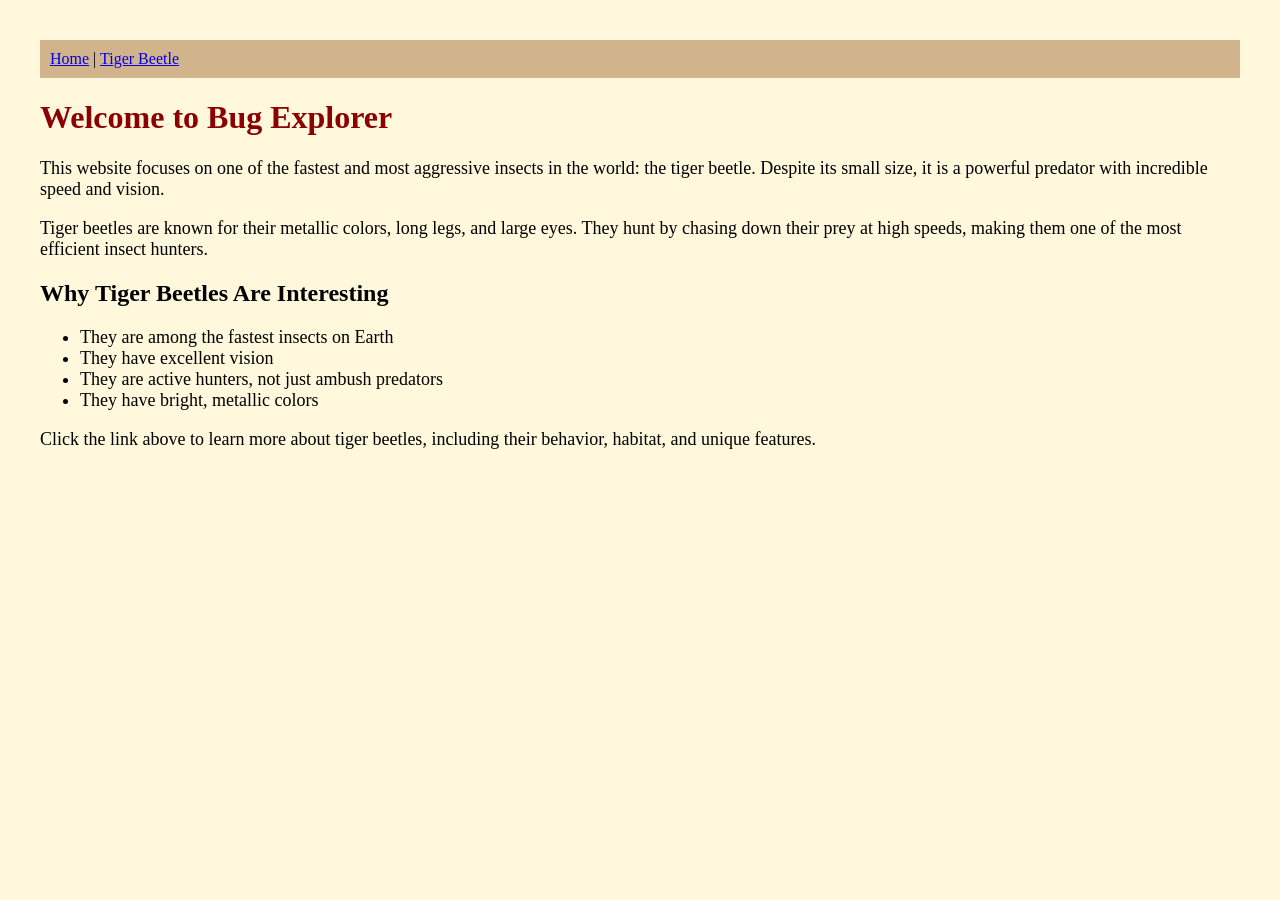
==== index.html @ ec9c7792 "Added index and images" ====
<!DOCTYPE html>
<html lang="en">
<head>
    <meta charset="UTF-8">
    <title>Bug Explorer - Tiger Beetle</title>
</head>
<body style="background-color: #fff8dc; color: black; margin: 20px; padding: 20px;">

    
    <nav style="background-color: #d2b48c; padding: 10px; margin-bottom: 20px;">
        <a href="index.html">Home</a> |
        <a href="html/project2.html">Tiger Beetle</a>
    </nav>

    <h1 style="color: darkred;">Welcome to Bug Explorer</h1>

    <p style="font-size: 18px;">
        This website focuses on one of the fastest and most aggressive insects in the world: the tiger beetle.
        Despite its small size, it is a powerful predator with incredible speed and vision.
    </p>

    <p style="font-size: 18px;">
        Tiger beetles are known for their metallic colors, long legs, and large eyes.
        They hunt by chasing down their prey at high speeds, making them one of the
        most efficient insect hunters.
    </p>

    <h2>Why Tiger Beetles Are Interesting</h2>
    <ul style="font-size: 18px;">
        <li>They are among the fastest insects on Earth</li>
        <li>They have excellent vision</li>
        <li>They are active hunters, not just ambush predators</li>
        <li>They have bright, metallic colors</li>
    </ul>

    <p style="font-size: 18px;">
        Click the link above to learn more about tiger beetles, including their behavior,
        habitat, and unique features.
    </p>

</body>
</html>
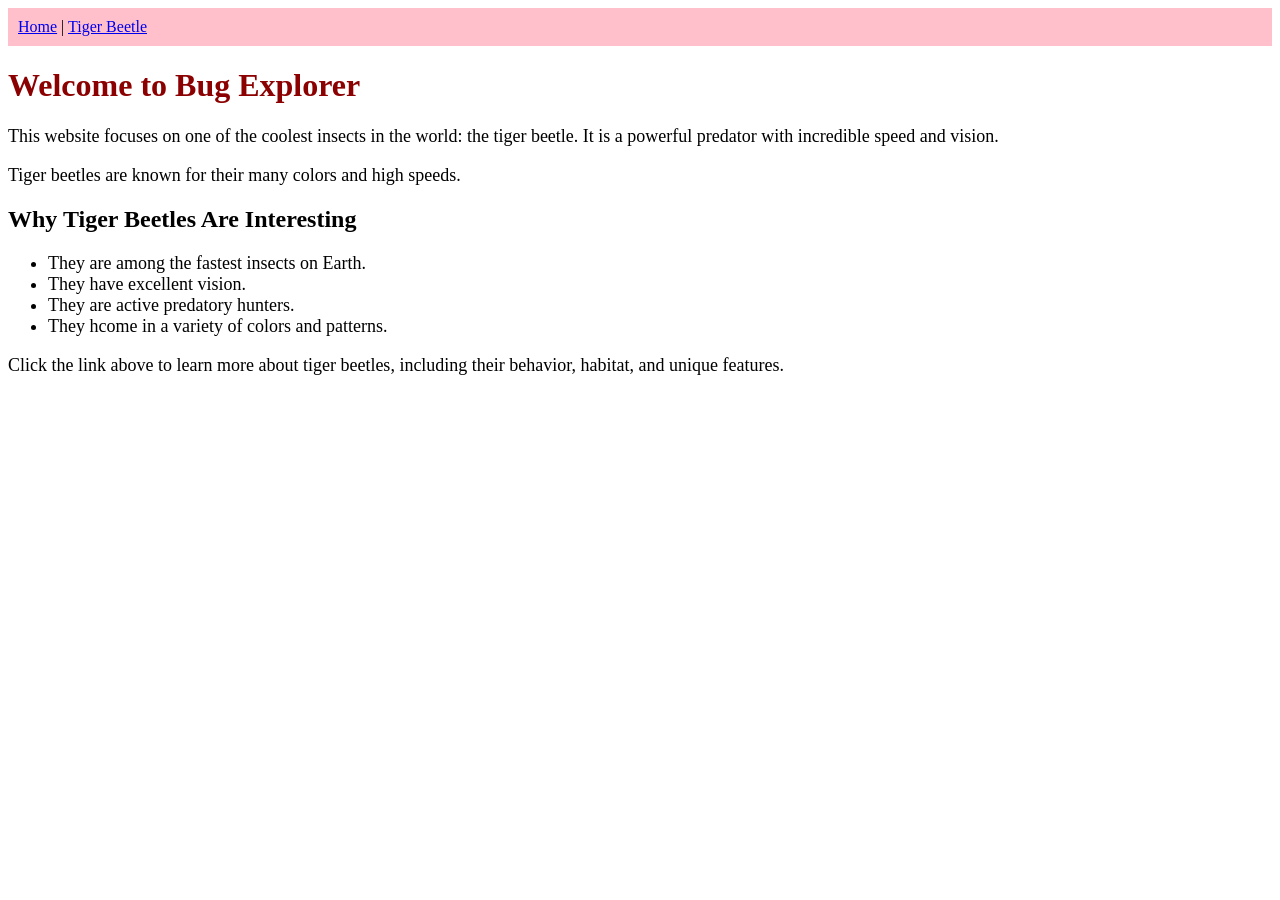
==== commit 0a6ce533: "Fix image paths and add images" ====
--- a/index.html
+++ b/index.html
@@ -4,10 +4,10 @@
     <meta charset="UTF-8">
     <title>Bug Explorer - Tiger Beetle</title>
 </head>
-<body style="background-color: #fff8dc; color: black; margin: 20px; padding: 20px;">
+<body style="background-color: pink'; color: black; margin: 20px; padding: 20px;">
 
     
-    <nav style="background-color: #d2b48c; padding: 10px; margin-bottom: 20px;">
+    <nav style="background-color: pink; padding: 10px; margin-bottom: 20px;">
         <a href="index.html">Home</a> |
         <a href="html/project2.html">Tiger Beetle</a>
     </nav>
@@ -15,22 +15,20 @@
     <h1 style="color: darkred;">Welcome to Bug Explorer</h1>
 
     <p style="font-size: 18px;">
-        This website focuses on one of the fastest and most aggressive insects in the world: the tiger beetle.
-        Despite its small size, it is a powerful predator with incredible speed and vision.
+        This website focuses on one of the coolest insects in the world: the tiger beetle.
+        It is a powerful predator with incredible speed and vision.
     </p>
 
     <p style="font-size: 18px;">
-        Tiger beetles are known for their metallic colors, long legs, and large eyes.
-        They hunt by chasing down their prey at high speeds, making them one of the
-        most efficient insect hunters.
+        Tiger beetles are known for their many colors and high speeds.
     </p>
 
     <h2>Why Tiger Beetles Are Interesting</h2>
     <ul style="font-size: 18px;">
-        <li>They are among the fastest insects on Earth</li>
-        <li>They have excellent vision</li>
-        <li>They are active hunters, not just ambush predators</li>
-        <li>They have bright, metallic colors</li>
+        <li>They are among the fastest insects on Earth.</li>
+        <li>They have excellent vision.</li>
+        <li>They are active predatory hunters.</li>
+        <li>They hcome in a variety of colors and patterns.</li>
     </ul>
 
     <p style="font-size: 18px;">
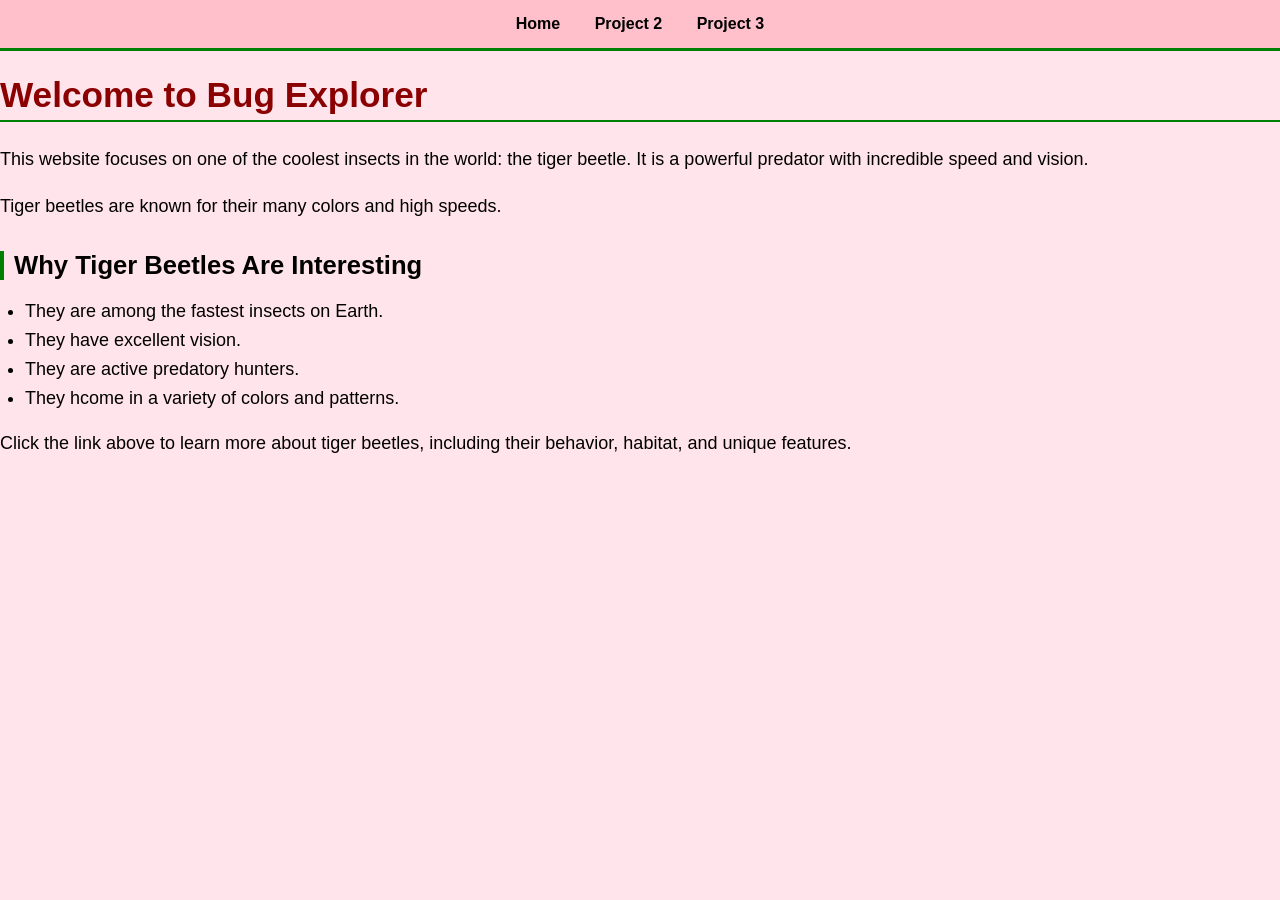
==== commit 7054ee1f: "Adding CSS" ====
--- a/index.html
+++ b/index.html
@@ -2,15 +2,19 @@
 <html lang="en">
 <head>
     <meta charset="UTF-8">
-    <title>Bug Explorer - Tiger Beetle</title>
+    <title>Tiger Beetle Explorer</title>
+    <link rel="stylesheet" href="css/styles.css">
+
 </head>
-<body style="background-color: pink'; color: black; margin: 20px; padding: 20px;">
+
+<body>
+   <nav>
+    <a href="index.html">Home</a>
+    <a href="html/project2.html">Project 2</a>
+    <a href="html/project3.html">Project 3</a>
+</nav> 
 
     
-    <nav style="background-color: pink; padding: 10px; margin-bottom: 20px;">
-        <a href="index.html">Home</a> |
-        <a href="html/project2.html">Tiger Beetle</a>
-    </nav>
 
     <h1 style="color: darkred;">Welcome to Bug Explorer</h1>
 
--- a/css/styles.css
+++ b/css/styles.css
@@ -0,0 +1,93 @@
+/* Page background + text */
+body {
+    background-color: #ffe4ec;
+    color: black;
+    font-family: Arial, Helvetica, sans-serif;
+    margin: 0;
+    padding: 0;
+}
+
+/* Navigation bar */
+nav {
+    background-color: #ffc0cb; 
+    padding: 15px;
+    text-align: center;
+    border-bottom: 3px solid green;
+}
+
+/* Navigation links */
+nav a {
+    color: black;
+    text-decoration: none;
+    margin: 0 15px;
+    font-weight: bold;
+}
+
+nav a:hover {
+    color: green;
+    text-decoration: underline;
+}
+
+
+header, main {
+    margin: 20px;
+    padding: 10px;
+}
+
+h1 {
+    color: black;
+    font-size: 2.2em;
+    border-bottom: 2px solid green;
+    padding-bottom: 5px;
+}
+
+h2 {
+    color: black;
+    font-size: 1.6em;
+    margin-top: 30px;
+    border-left: 4px solid green;
+    padding-left: 10px;
+}
+
+h3 {
+    color: black;
+    font-size: 1.2em;
+    margin-top: 20px;
+}
+
+p {
+    font-size: 1.05em;
+    line-height: 1.6;
+    margin-bottom: 15px;
+}
+
+ul {
+    padding-left: 25px;
+    margin-bottom: 20px;
+}
+
+li {
+    margin-bottom: 8px;
+}
+
+img {
+    width: 300px;
+    max-width: 100%;
+    height: auto;
+    display: block;
+    margin: 15px 0;
+    border: 3px solid green;
+    padding: 5px;
+    background-color: white;
+}
+
+table {
+    border-collapse: collapse;
+    margin-top: 10px;
+    border: 2px solid green;
+}
+
+th, td {
+    border: 1px solid green;
+    padding: 10px;
+}
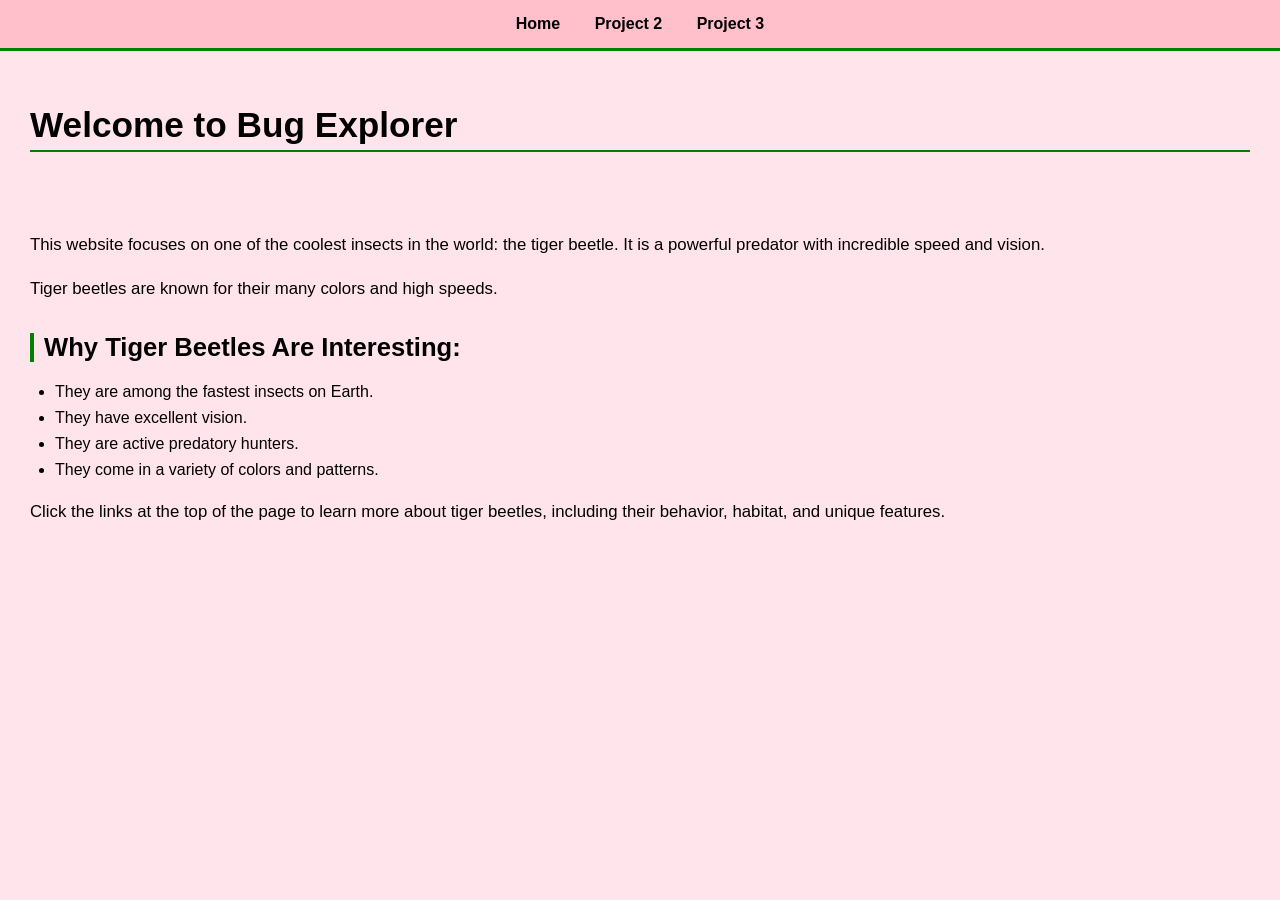
==== commit 79d41417: "Adjusted accessibility" ====
--- a/index.html
+++ b/index.html
@@ -4,41 +4,43 @@
     <meta charset="UTF-8">
     <title>Tiger Beetle Explorer</title>
     <link rel="stylesheet" href="css/styles.css">
-
 </head>
 
 <body>
-   <nav>
-    <a href="index.html">Home</a>
-    <a href="html/project2.html">Project 2</a>
-    <a href="html/project3.html">Project 3</a>
-</nav> 
 
-    
+    <nav>
+        <a href="index.html">Home</a>
+        <a href="html/project2.html">Project 2</a>
+        <a href="html/project3.html">Project 3</a>
+    </nav> 
 
-    <h1 style="color: darkred;">Welcome to Bug Explorer</h1>
+    <header>
+        <h1>Welcome to Bug Explorer</h1>
+    </header>
 
-    <p style="font-size: 18px;">
-        This website focuses on one of the coolest insects in the world: the tiger beetle.
-        It is a powerful predator with incredible speed and vision.
-    </p>
+    <main>
+        <p>
+            This website focuses on one of the coolest insects in the world: the tiger beetle.
+            It is a powerful predator with incredible speed and vision.
+        </p>
 
-    <p style="font-size: 18px;">
-        Tiger beetles are known for their many colors and high speeds.
-    </p>
+        <p>
+            Tiger beetles are known for their many colors and high speeds.
+        </p>
 
-    <h2>Why Tiger Beetles Are Interesting</h2>
-    <ul style="font-size: 18px;">
-        <li>They are among the fastest insects on Earth.</li>
-        <li>They have excellent vision.</li>
-        <li>They are active predatory hunters.</li>
-        <li>They hcome in a variety of colors and patterns.</li>
-    </ul>
+        <h2>Why Tiger Beetles Are Interesting:</h2>
+        <ul>
+            <li>They are among the fastest insects on Earth.</li>
+            <li>They have excellent vision.</li>
+            <li>They are active predatory hunters.</li>
+            <li>They come in a variety of colors and patterns.</li>
+        </ul>
 
-    <p style="font-size: 18px;">
-        Click the link above to learn more about tiger beetles, including their behavior,
-        habitat, and unique features.
-    </p>
+        <p>
+            Click the links at the top of the page to learn more about tiger beetles, including their behavior,
+            habitat, and unique features.
+        </p>
+    </main>
 
 </body>
 </html>
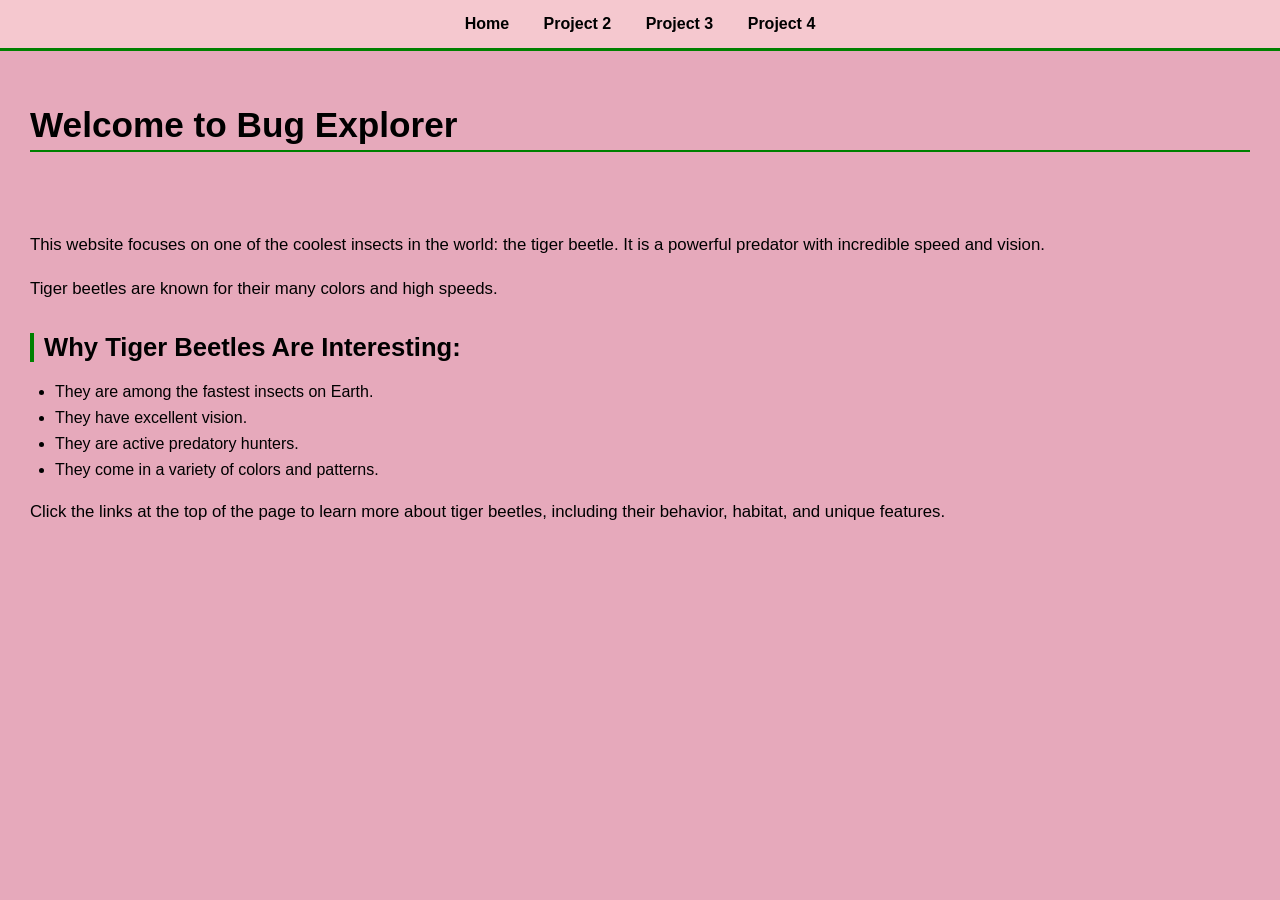
==== commit 7906a441: "fixed project 4 link" ====
--- a/index.html
+++ b/index.html
@@ -12,6 +12,7 @@
         <a href="index.html">Home</a>
         <a href="html/project2.html">Project 2</a>
         <a href="html/project3.html">Project 3</a>
+        <a href="html/project4.html">Project 4</a>
     </nav> 
 
     <header>
--- a/css/styles.css
+++ b/css/styles.css
@@ -1,21 +1,22 @@
-/* Page background + text */
+/* pink green and black */
 body {
-    background-color: #ffe4ec;
+    background-color: #e6a9bb;
     color: black;
     font-family: Arial, Helvetica, sans-serif;
     margin: 0;
     padding: 0;
 }
 
-/* Navigation bar */
+/* green and black*/
+
 nav {
-    background-color: #ffc0cb; 
+    background-color: #f5c8cf; 
     padding: 15px;
     text-align: center;
     border-bottom: 3px solid green;
 }
 
-/* Navigation links */
+
 nav a {
     color: black;
     text-decoration: none;
@@ -90,4 +91,118 @@
 th, td {
     border: 1px solid green;
     padding: 10px;
+}
+
+
+form {
+    border: 3px solid green;
+    padding: 15px;
+    margin-top: 15px;
+    background-color: #ffeef5;
+}
+
+label {
+    display: block;
+    margin-top: 10px;
+    font-weight: bold;
+}
+
+input, select, button {
+    display: block;
+    margin-top: 5px;
+    margin-bottom: 12px;
+    padding: 8px;
+    font-size: 1em;
+}
+
+button {
+    background-color: lightpink;
+    border: 2px solid green;
+    cursor: pointer;
+}
+
+button:hover {
+    background-color: white;
+}
+
+#messageArea {
+    border: 3px solid green;
+    padding: 10px;
+    margin-top: 15px;
+    background-color: white;
+}
+
+@media screen and (max-width: 600px) {
+    body {
+        margin: 10px;
+        padding: 10px;
+    }
+
+    nav a {
+        display: block;
+        margin: 8px 0;
+    }
+
+    img {
+        width: 100%;
+    }
+}
+
+
+
+
+form {
+    border: 3px solid green;
+    padding: 15px;
+    margin-top: 15px;
+    background-color: #ffeef5;
+}
+
+label {
+    display: block;
+    margin-top: 10px;
+    font-weight: bold;
+}
+
+input,
+select,
+button {
+    display: block;
+    margin-top: 5px;
+    margin-bottom: 12px;
+    padding: 8px;
+    font-size: 1em;
+}
+
+button {
+    background-color: lightpink;
+    border: 2px solid green;
+    cursor: pointer;
+}
+
+button:hover {
+    background-color: white;
+}
+
+#messageArea {
+    border: 3px solid green;
+    padding: 10px;
+    margin-top: 15px;
+    background-color: white;
+}
+
+@media screen and (max-width: 600px) {
+    body {
+        margin: 10px;
+        padding: 10px;
+    }
+
+    nav a {
+        display: block;
+        margin: 8px 0;
+    }
+
+    img {
+        width: 100%;
+    }
 }
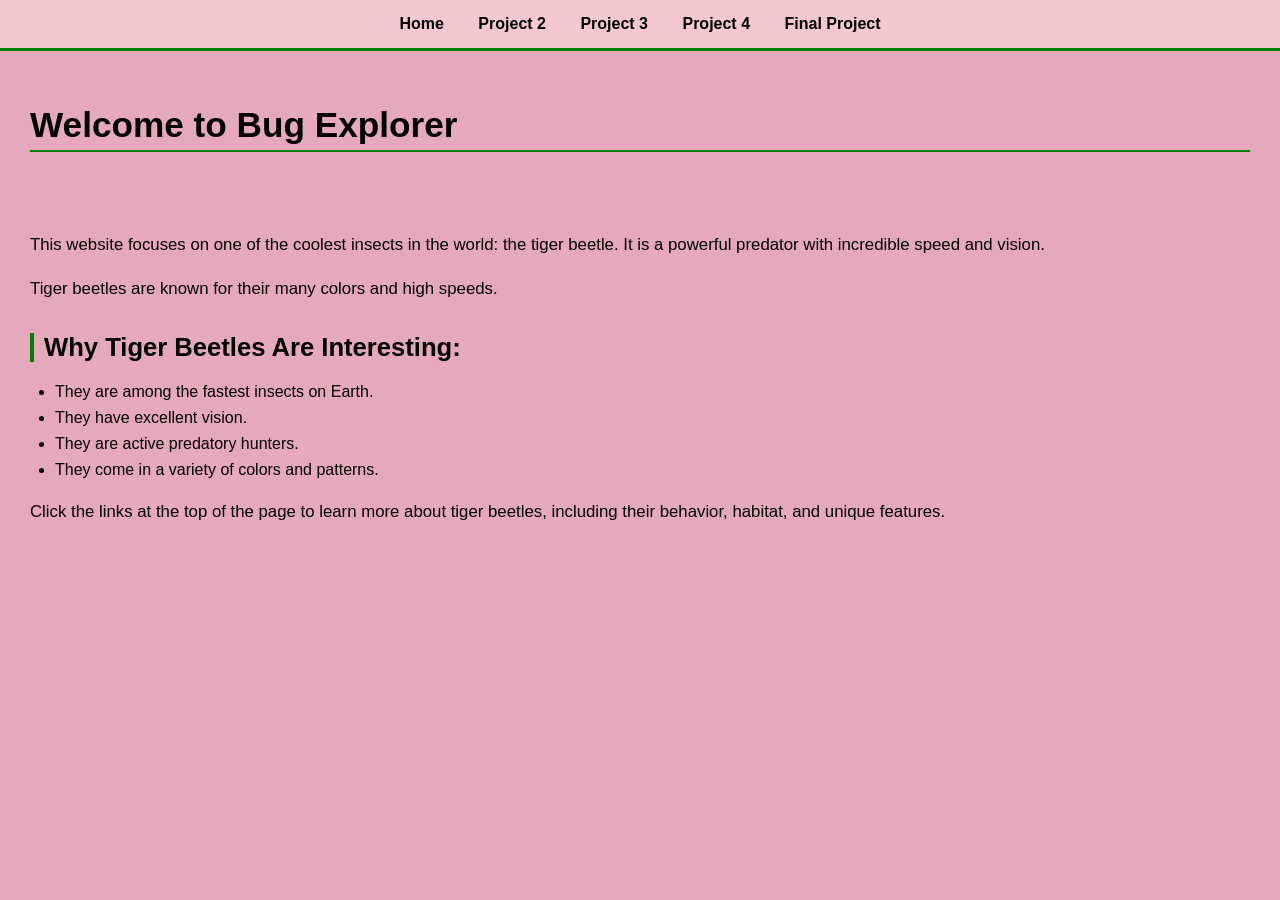
==== commit 8f106921: "Final project" ====
--- a/index.html
+++ b/index.html
@@ -13,6 +13,7 @@
         <a href="html/project2.html">Project 2</a>
         <a href="html/project3.html">Project 3</a>
         <a href="html/project4.html">Project 4</a>
+        <a href="final/index.html">Final Project</a>
     </nav> 
 
     <header>
